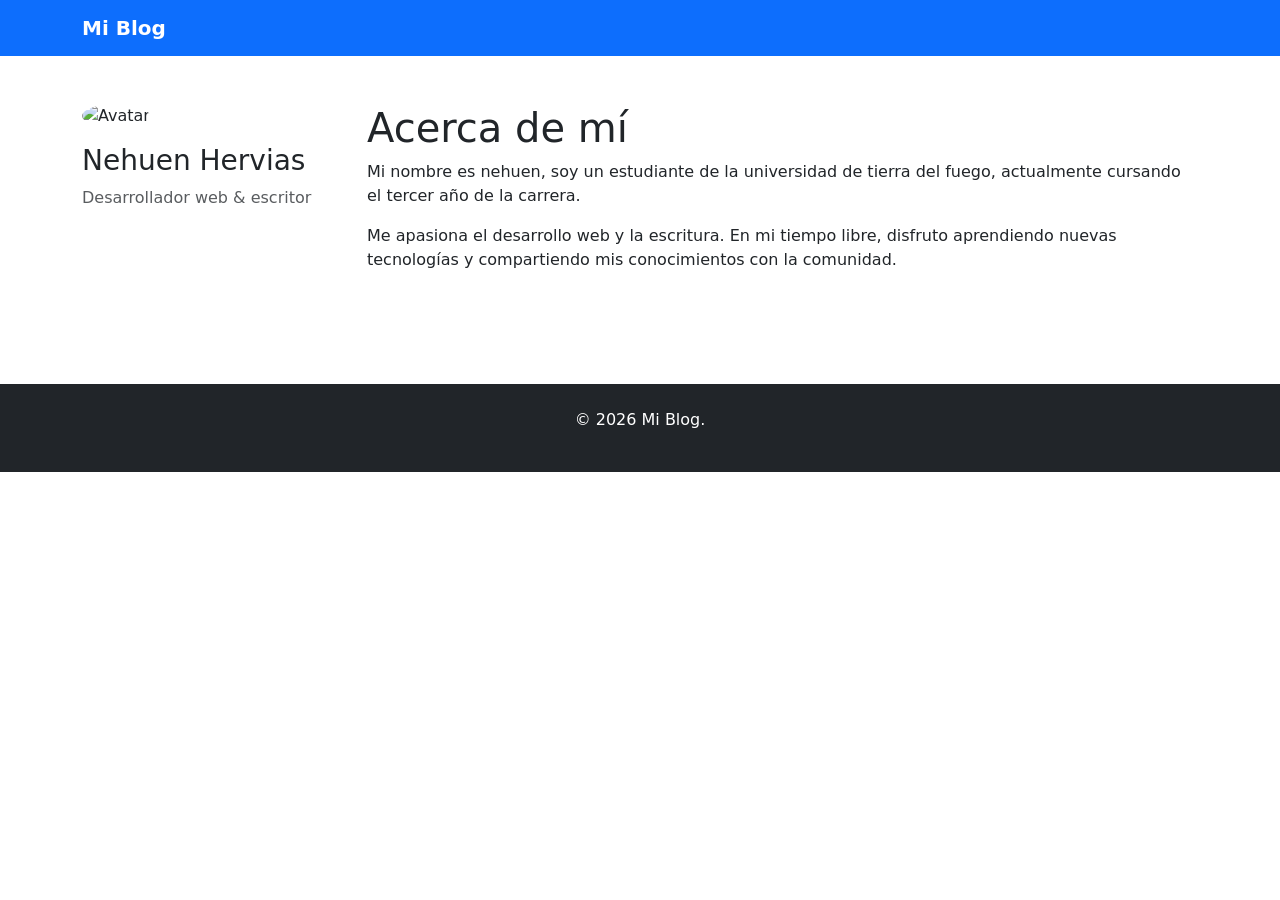
==== about.html @ db017344 "primera edicion y aagrego logo" ====
<!DOCTYPE html>
<html lang="es">
<head>
    <meta charset="UTF-8">
    <meta name="viewport" content="width=device-width, initial-scale=1.0">
    <title>Acerca de mí - Mi Blog</title>
    <link href="https://cdn.jsdelivr.net/npm/bootstrap@5.3.0/dist/css/bootstrap.min.css" rel="stylesheet">
    <link rel="stylesheet" href="assets/styles.css">
</head>
<body>
    <!-- Navbar (copiar de index.html) -->
    <nav class="navbar navbar-expand-md navbar-dark bg-primary sticky-top">
        <div class="container">
            <a class="navbar-brand fw-bold" href="index.html">Mi Blog</a>
        </div>
    </nav>

    <!-- Contenido -->
    <main class="py-5">
        <div class="container">
            <div class="row">
                <!-- Sidebar: Avatar (COMPLETAR) -->
                <aside class="col-md-3 mb-4">
                    <img src="assets/images/avatar.jpg" class="img-fluid rounded-circle mb-3" alt="Avatar" style="max-width: 200px;">
                    <h3>Nehuen Hervias</h3>
                    <p class="text-muted">Desarrollador web &amp; escritor</p>
                </aside>

                <!-- Contenido principal (COMPLETAR) -->
                <article class="col-md-9">
                    <h1>Acerca de mí</h1>
                    <p>Mi nombre es nehuen, soy un estudiante de la universidad de tierra del fuego, actualmente cursando el tercer año de la carrera.</p>
                    <p>Me apasiona el desarrollo web y la escritura. En mi tiempo libre, disfruto aprendiendo nuevas tecnologías y compartiendo mis conocimientos con la comunidad.</p>
                    <!-- TODO: agregar más párrafos, habilidades, etc. -->
                </article>
            </div>
        </div>
    </main>

    <!-- Footer -->
    <footer class="bg-dark text-white py-4 mt-5">
        <div class="container text-center">
            <p>&copy; 2026 Mi Blog.</p>
        </div>
    </footer>

    <script src="https://cdn.jsdelivr.net/npm/bootstrap@5.3.0/dist/js/bootstrap.bundle.min.js"></script>
</body>
</html>
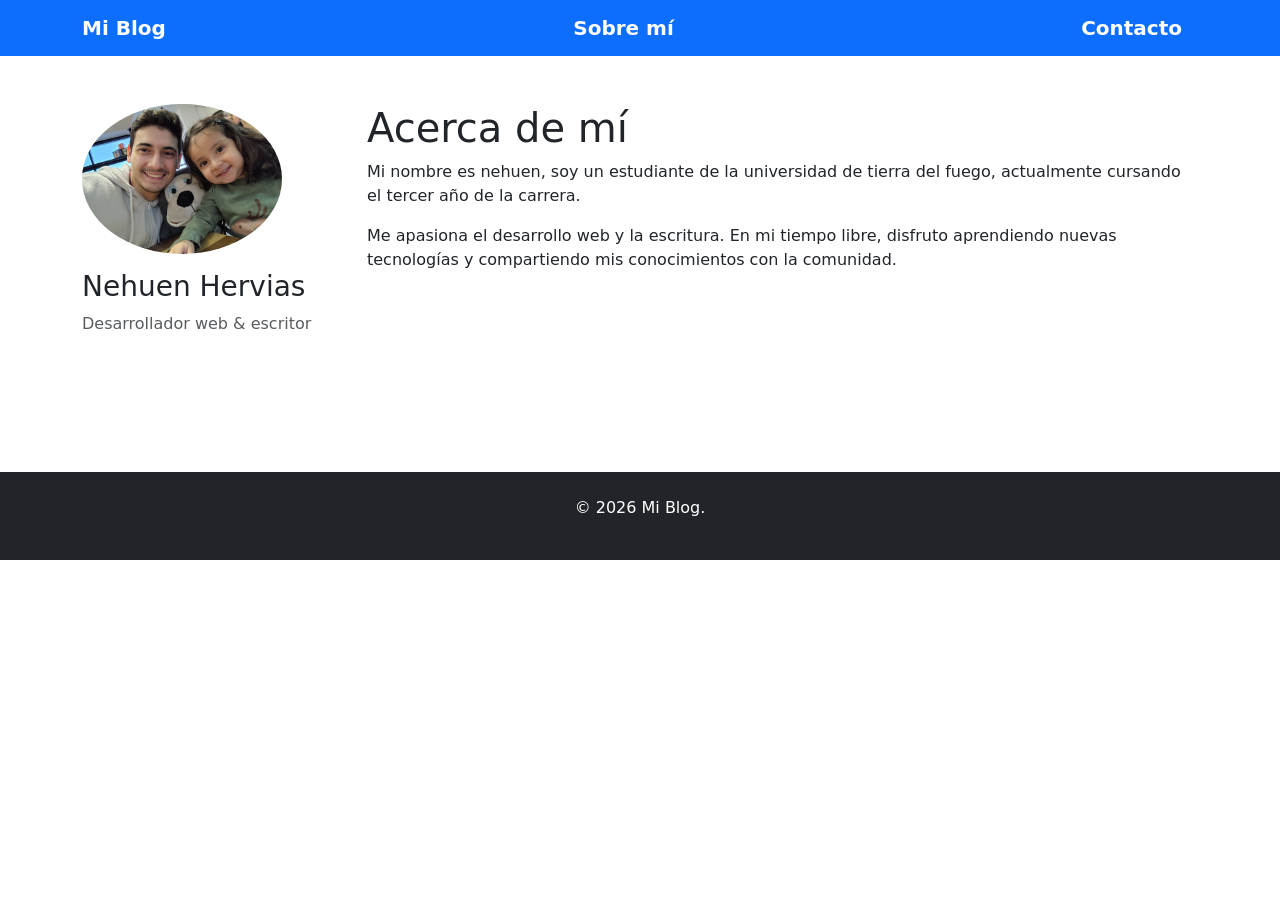
==== commit f4bcd171: "Correción de imagenes" ====
--- a/about.html
+++ b/about.html
@@ -12,6 +12,8 @@
     <nav class="navbar navbar-expand-md navbar-dark bg-primary sticky-top">
         <div class="container">
             <a class="navbar-brand fw-bold" href="index.html">Mi Blog</a>
+            <a class="navbar-brand fw-bold" href="about.html">Sobre mí</a>
+            <a class="navbar-brand fw-bold" href="contact.html">Contacto</a>
         </div>
     </nav>
 
@@ -21,7 +23,7 @@
             <div class="row">
                 <!-- Sidebar: Avatar (COMPLETAR) -->
                 <aside class="col-md-3 mb-4">
-                    <img src="assets/images/avatar.jpg" class="img-fluid rounded-circle mb-3" alt="Avatar" style="max-width: 200px;">
+                    <img src="assets/images/avatar.jpg" class="img-fluid rounded-circle mb-3" alt="Mi yo actual" style="max-width: 200px;">
                     <h3>Nehuen Hervias</h3>
                     <p class="text-muted">Desarrollador web &amp; escritor</p>
                 </aside>
